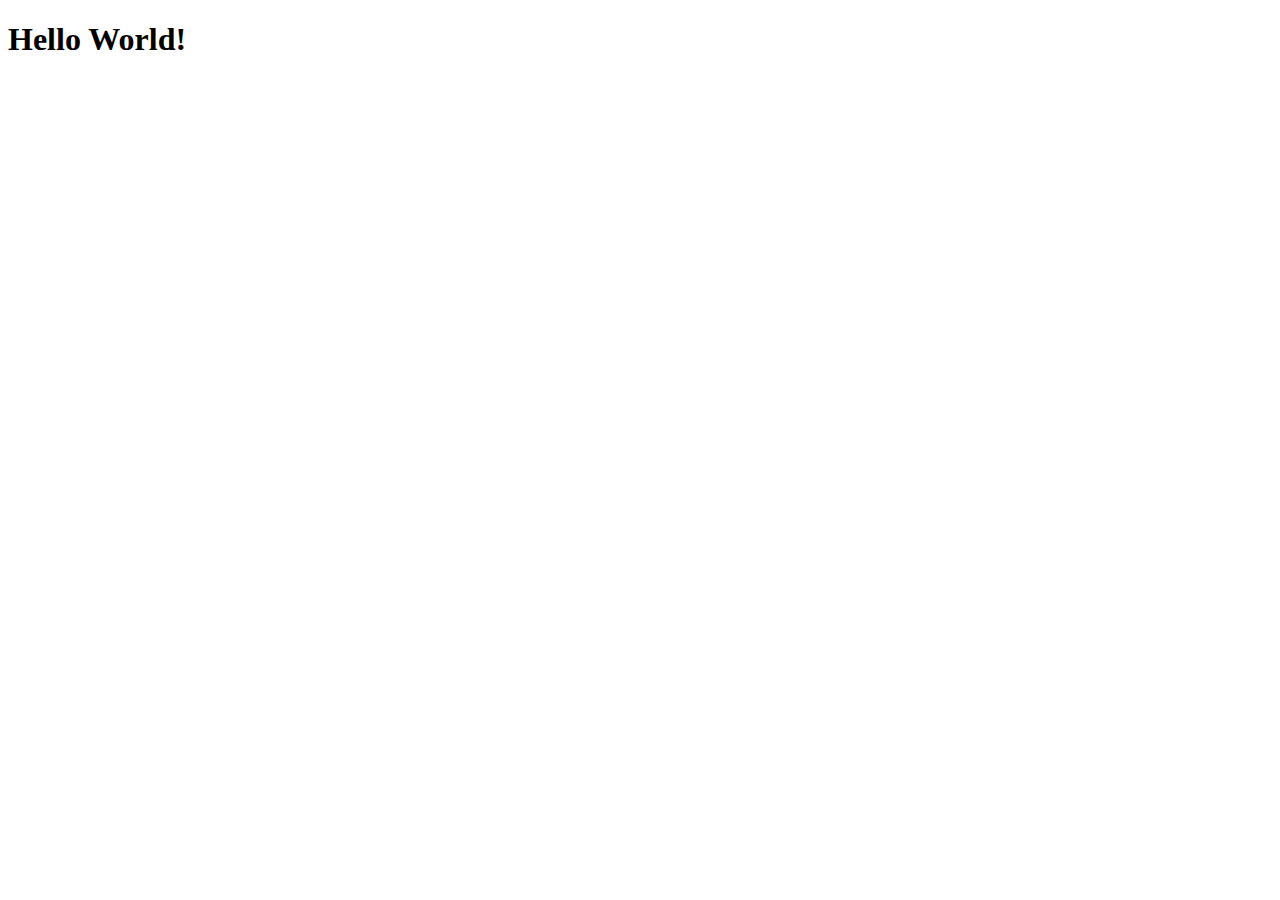
==== index.html @ e8653caf "Boilerplate + hello world" ====
<!DOCTYPE html>
<html lang="en">
	<head>
		<meta charset="utf-8">
		<meta name="viewport" content="width=device-width">
		<title>Carl's Github Website</title>

		<!--put your external stylesheet links here-->
		<link rel="stylesheet" href="css/style.css">
		<!--[if IE<9]>
			<link rel="stylesheet" href="css/style.ie.css">
		<![endif]-->
	</head>

	<body>
		<div id="wrapper">
			<h1>Hello World!</h1>
		</div>
		<script type="text/javascript" src="js/main.js"></script>
	</body>
</html>
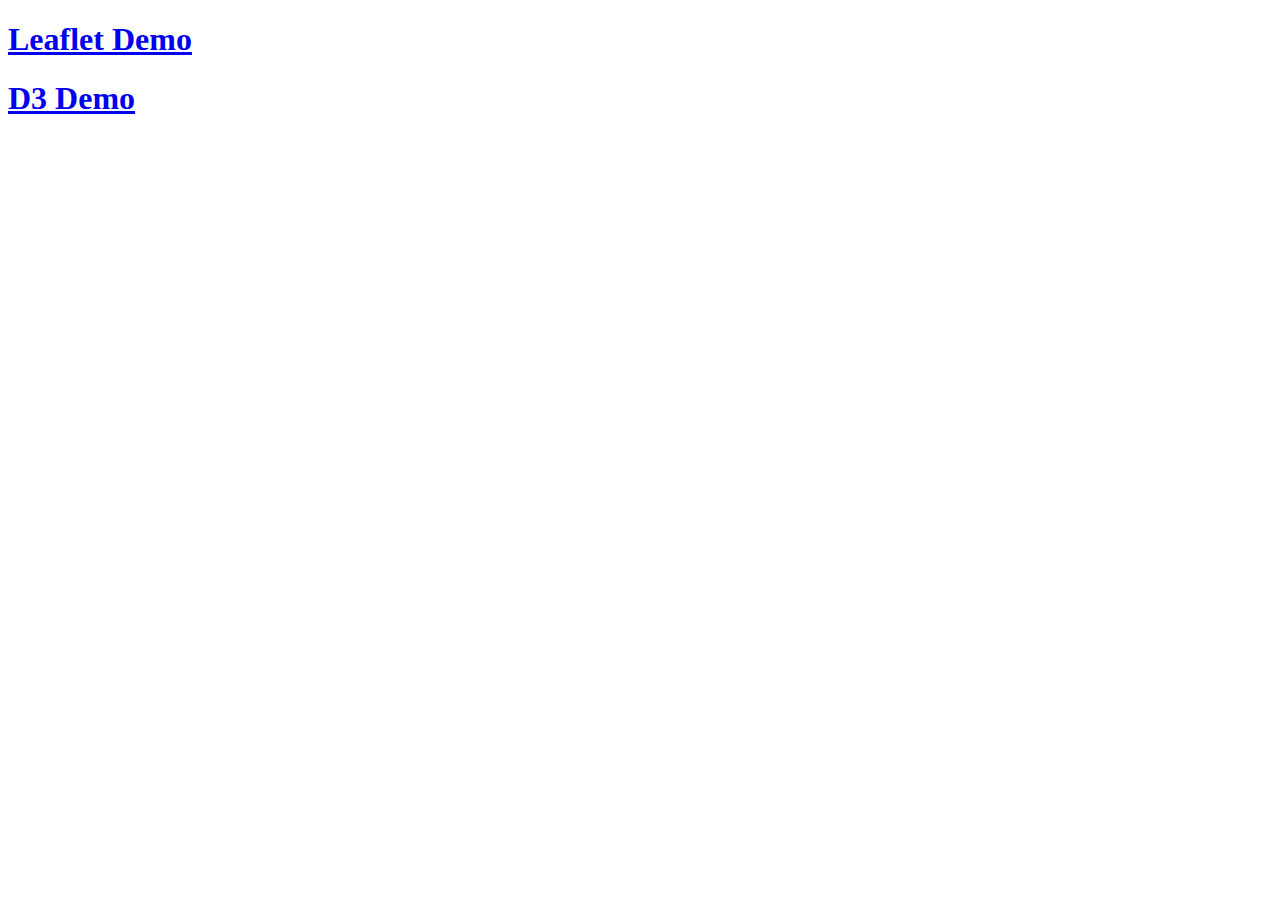
==== commit 4ebcfd1a: "Update for lab demo" ====
--- a/index.html
+++ b/index.html
@@ -1,21 +1,20 @@
 <!DOCTYPE html>
 <html lang="en">
-	<head>
-		<meta charset="utf-8">
-		<meta name="viewport" content="width=device-width">
-		<title>Carl's Github Website</title>
+<head>
+    <meta charset="utf-8">
+    <title>Github Pages</title>
+	
+	<meta name="viewport" content="width=device-width">
 
-		<!--put your external stylesheet links here-->
-		<link rel="stylesheet" href="css/style.css">
-		<!--[if IE<9]>
-			<link rel="stylesheet" href="css/style.ie.css">
-		<![endif]-->
-	</head>
+</head>
 
-	<body>
-		<div id="wrapper">
-			<h1>Hello World!</h1>
-		</div>
-		<script type="text/javascript" src="js/main.js"></script>
-	</body>
+<body>
+
+	<div id="wrapper">
+
+		<h1><a href="time-series-prop-map-code/index.html">Leaflet Demo</a></h1>
+		<h1><a href="coordinated_viz_example_code/index.html">D3 Demo</a></h1>
+		
+	</div><!-- end wrapper -->
+</body>
 </html>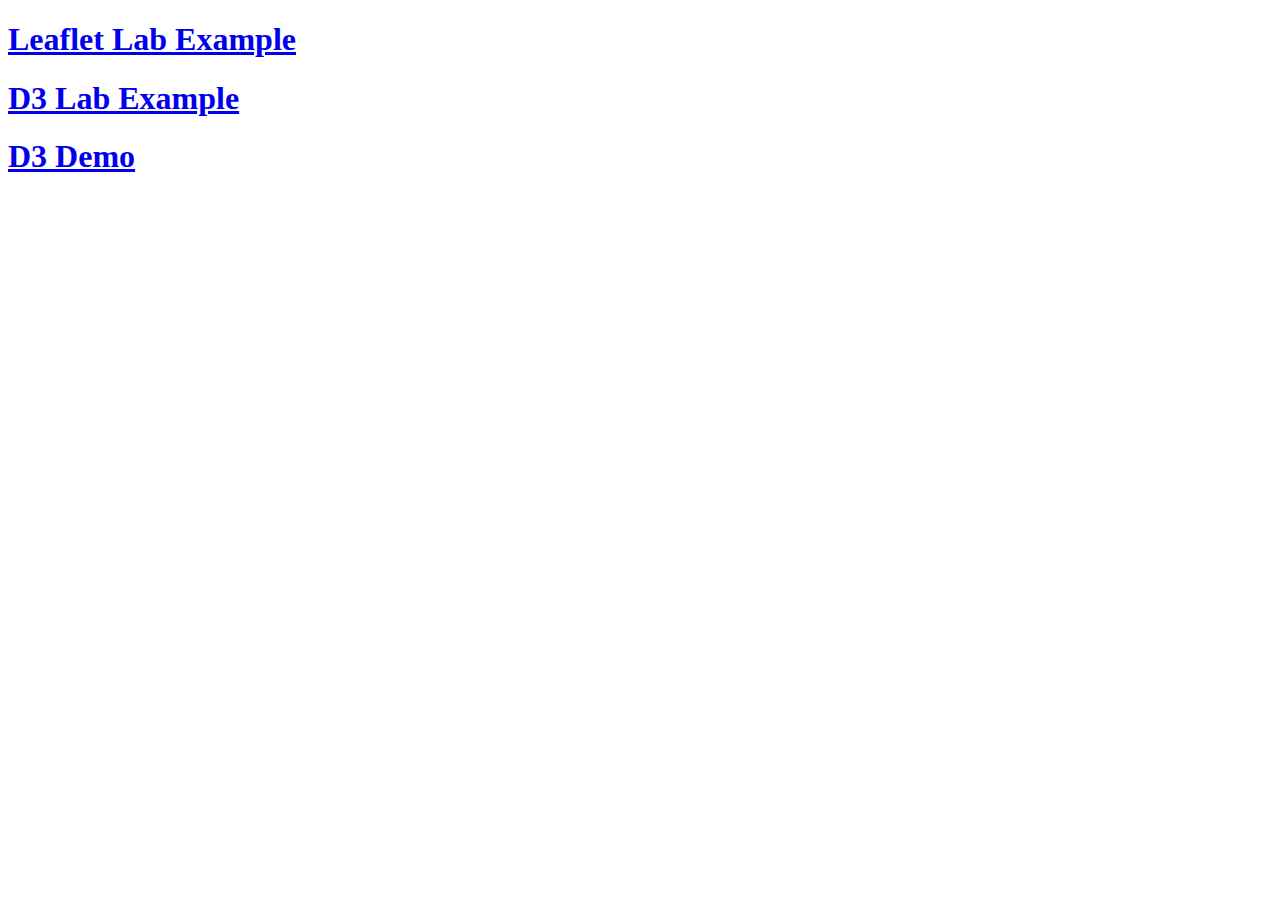
==== commit 49decddf: "Created D3 demo" ====
--- a/index.html
+++ b/index.html
@@ -12,8 +12,9 @@
 
 	<div id="wrapper">
 
-		<h1><a href="time-series-prop-map-code/index.html">Leaflet Demo</a></h1>
-		<h1><a href="coordinated_viz_example_code/index.html">D3 Demo</a></h1>
+		<h1><a href="time-series-prop-map-code/index.html">Leaflet Lab Example</a></h1>
+		<h1><a href="coordinated_viz_example_code/index.html">D3 Lab Example</a></h1>
+		<h1><a href="D3_demo/index.html">D3 Demo</a></h1>
 		
 	</div><!-- end wrapper -->
 </body>
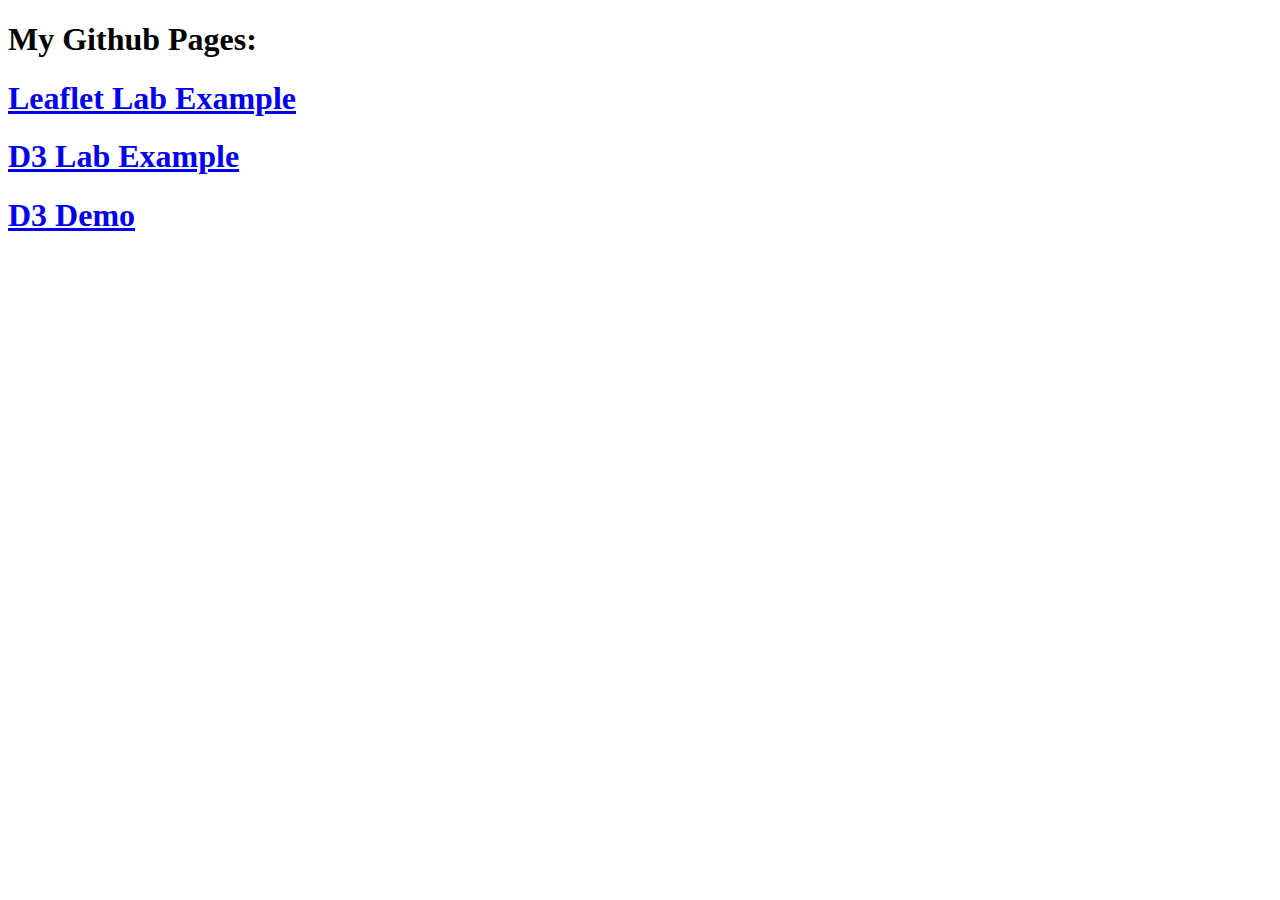
==== commit 761c3f33: "Added a title to index.html" ====
--- a/index.html
+++ b/index.html
@@ -11,6 +11,7 @@
 <body>
 
 	<div id="wrapper">
+		<h1>My Github Pages:</h1>
 
 		<h1><a href="time-series-prop-map-code/index.html">Leaflet Lab Example</a></h1>
 		<h1><a href="coordinated_viz_example_code/index.html">D3 Lab Example</a></h1>
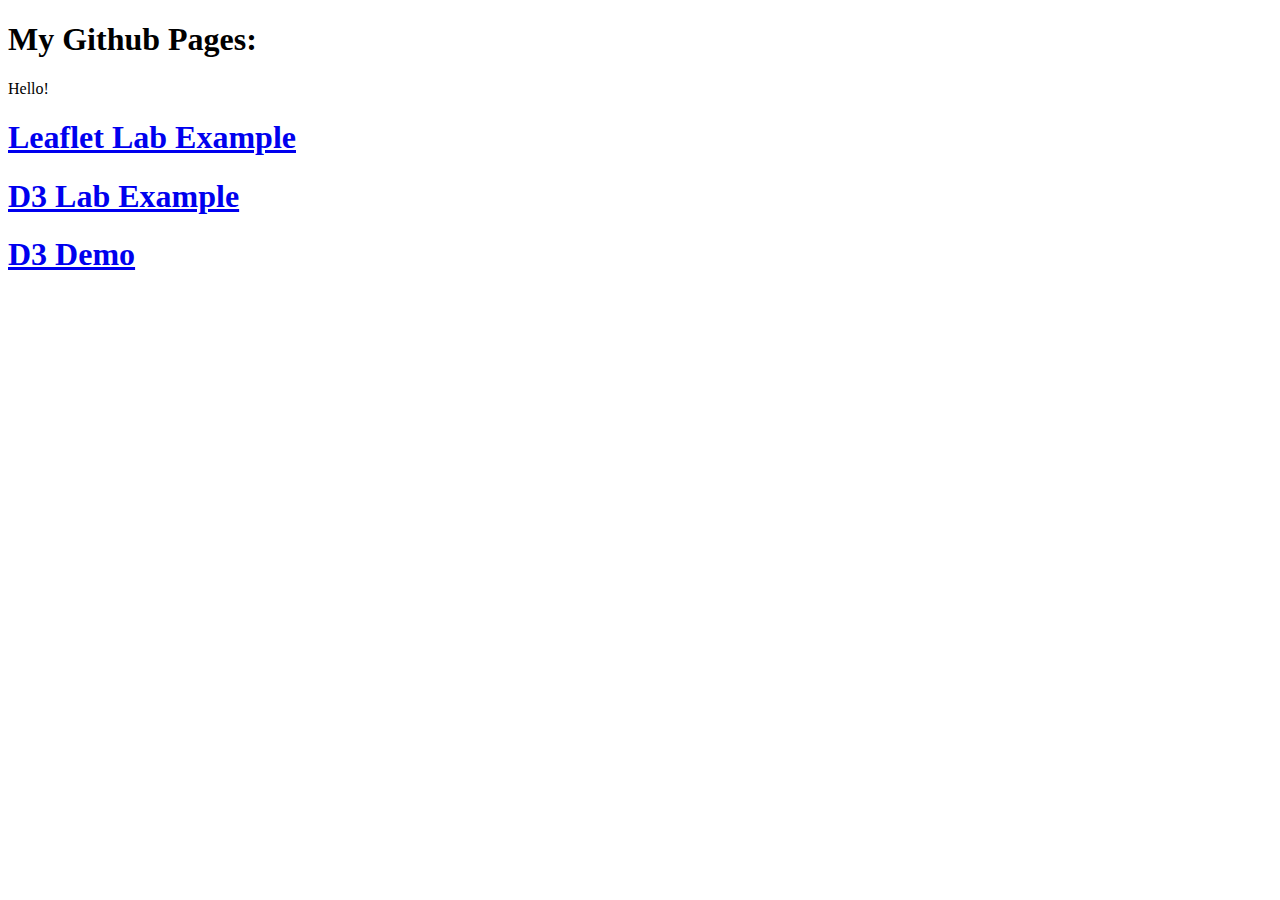
==== commit 85a89478: "Added a paragraph to index.html" ====
--- a/index.html
+++ b/index.html
@@ -12,6 +12,7 @@
 
 	<div id="wrapper">
 		<h1>My Github Pages:</h1>
+		<p>Hello!</p>
 
 		<h1><a href="time-series-prop-map-code/index.html">Leaflet Lab Example</a></h1>
 		<h1><a href="coordinated_viz_example_code/index.html">D3 Lab Example</a></h1>
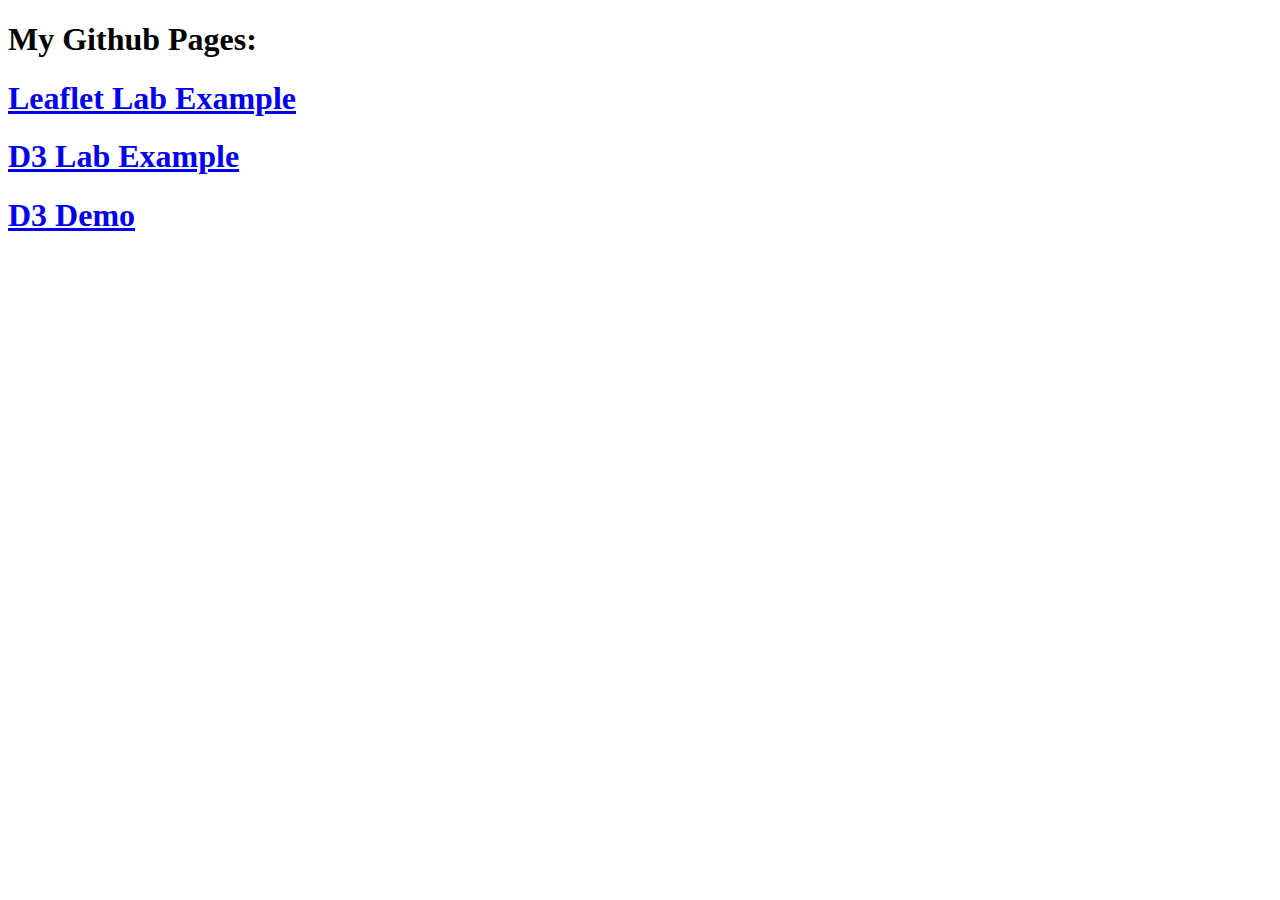
==== commit 80a3f62b: "Updated index.html" ====
--- a/index.html
+++ b/index.html
@@ -12,7 +12,6 @@
 
 	<div id="wrapper">
 		<h1>My Github Pages:</h1>
-		<p>Hello!</p>
 
 		<h1><a href="time-series-prop-map-code/index.html">Leaflet Lab Example</a></h1>
 		<h1><a href="coordinated_viz_example_code/index.html">D3 Lab Example</a></h1>
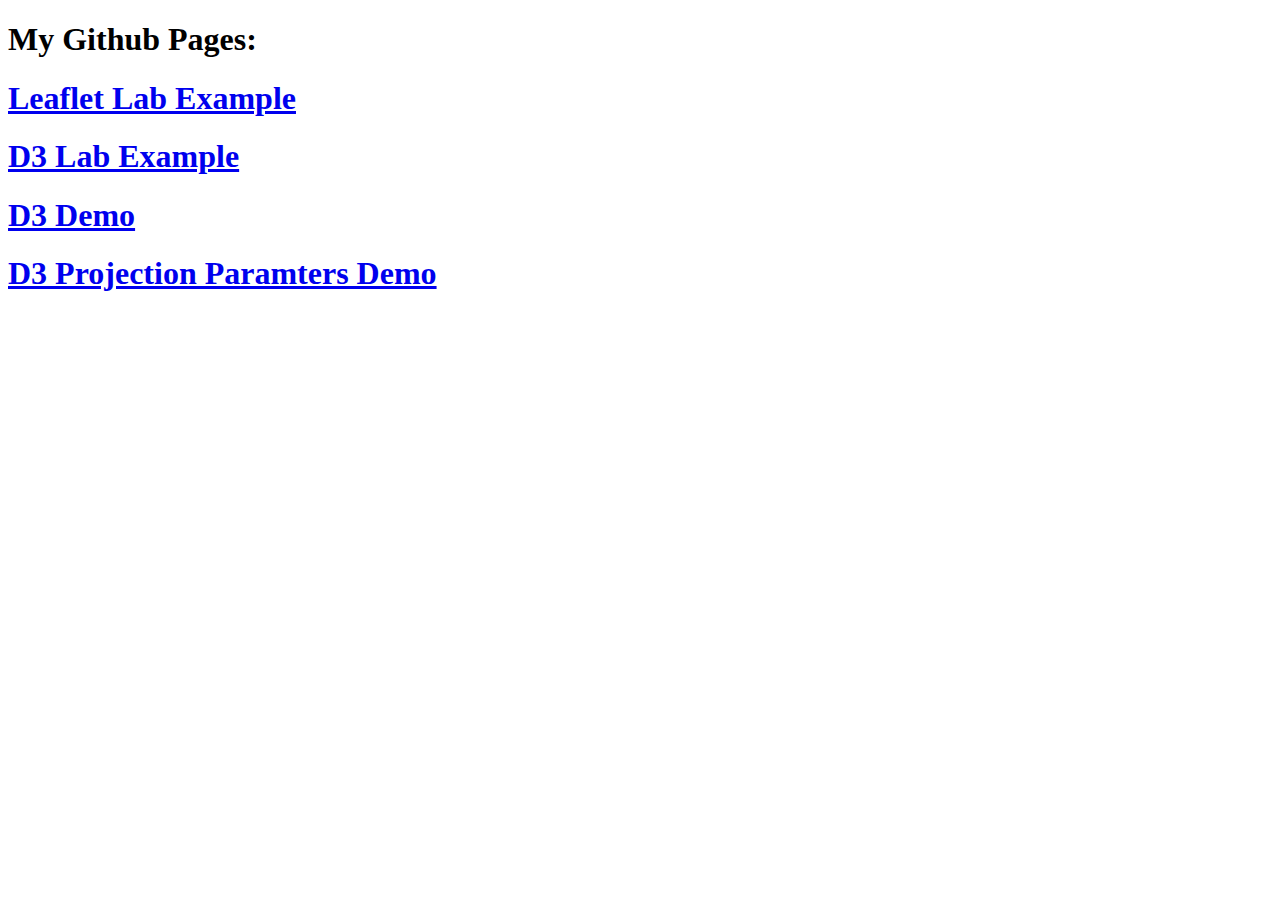
==== commit 2dd8be79: "added projection params link to index.html" ====
--- a/index.html
+++ b/index.html
@@ -16,6 +16,7 @@
 		<h1><a href="time-series-prop-map-code/index.html">Leaflet Lab Example</a></h1>
 		<h1><a href="coordinated_viz_example_code/index.html">D3 Lab Example</a></h1>
 		<h1><a href="D3_demo/index.html">D3 Demo</a></h1>
+		<h1><a href="d3projectionparams/index.html">D3 Projection Paramters Demo</a></h1>
 		
 	</div><!-- end wrapper -->
 </body>
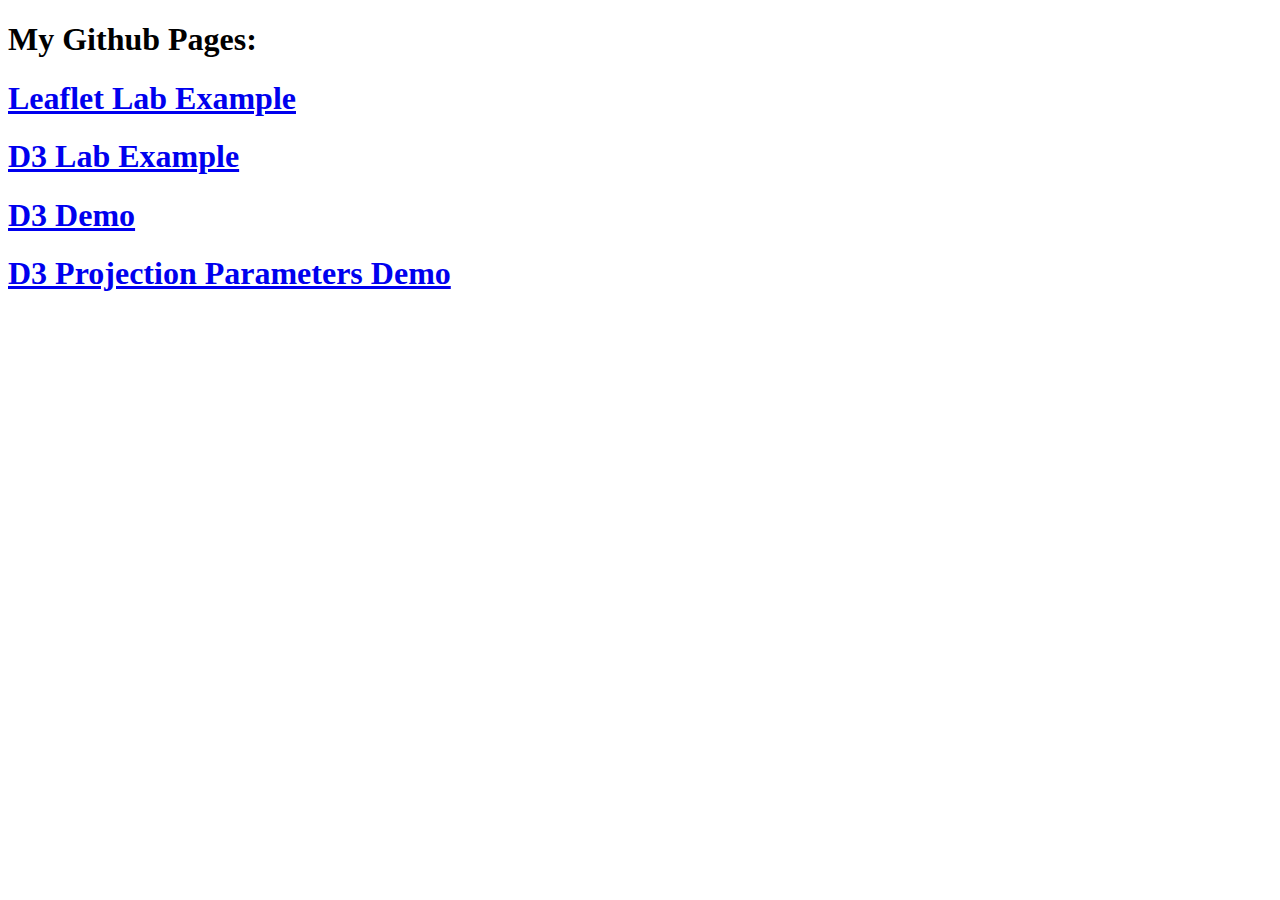
==== commit 02a6a46d: "fixed spelling error" ====
--- a/index.html
+++ b/index.html
@@ -16,7 +16,7 @@
 		<h1><a href="time-series-prop-map-code/index.html">Leaflet Lab Example</a></h1>
 		<h1><a href="coordinated_viz_example_code/index.html">D3 Lab Example</a></h1>
 		<h1><a href="D3_demo/index.html">D3 Demo</a></h1>
-		<h1><a href="d3projectionparams/index.html">D3 Projection Paramters Demo</a></h1>
+		<h1><a href="d3projectionparams/index.html">D3 Projection Parameters Demo</a></h1>
 		
 	</div><!-- end wrapper -->
 </body>
